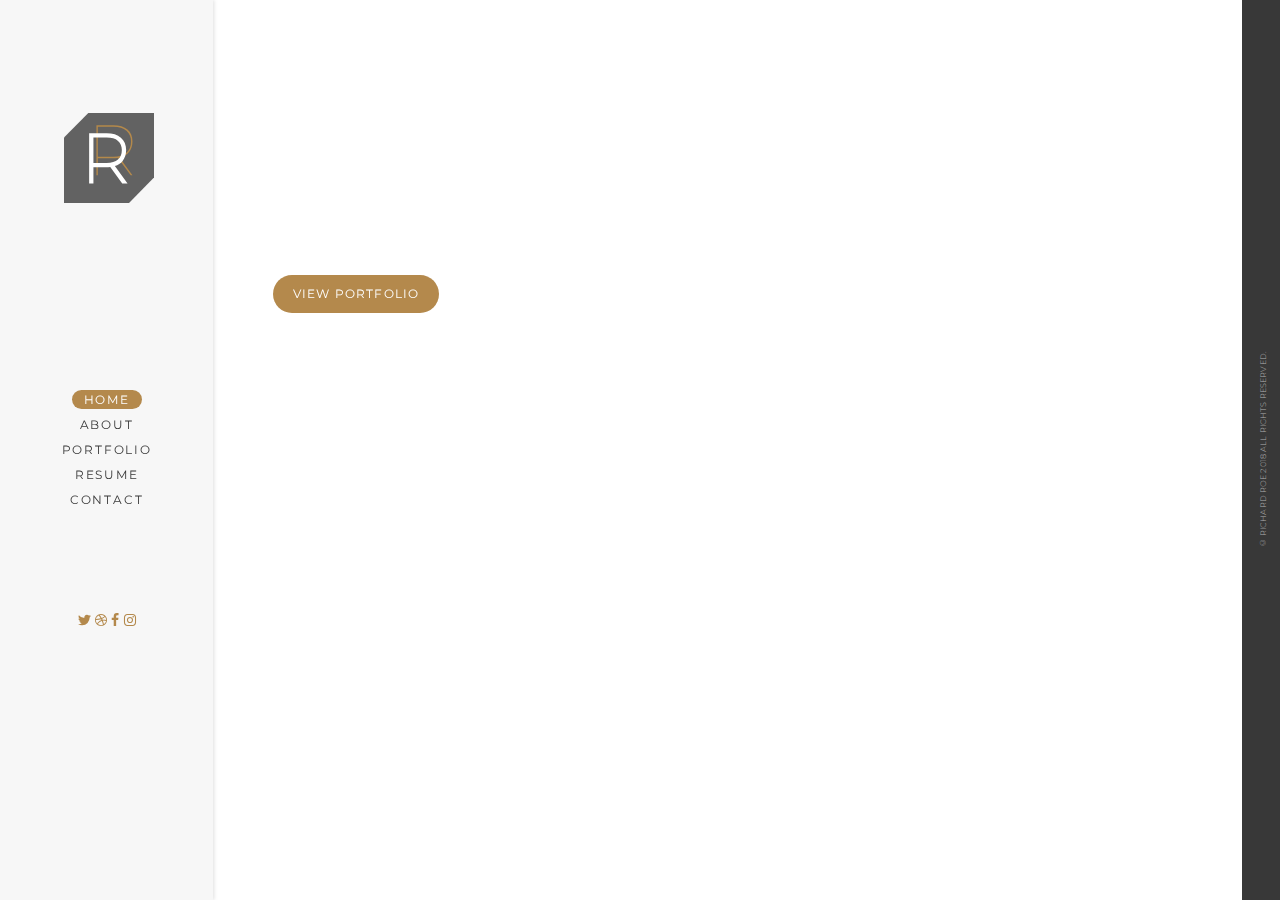
==== index.html @ 7584462d "Add files via upload" ====
<!DOCTYPE html>
<html lang="en">

<!-- Mirrored from gianfar.ltd.ua/navis/static-image/index.html by HTTrack Website Copier/3.x [XR&CO'2014], Mon, 22 Apr 2019 18:54:01 GMT -->
<head>
  <meta charset="UTF-8">
    <title>Reload</title>
    <meta name="description" content="">
    <meta name="author" content="">
    <!-- Mobile Specific Metas -->
    <meta name="viewport" content="width=device-width, initial-scale=1">
    <!-- CSS -->
    <link rel="stylesheet" type="text/css" href="assets/css/ionicons.min.css">
    <link rel="stylesheet" type="text/css" href="assets/css/font-awesome.min.css">
    <link rel="stylesheet" type="text/css" href="assets/css/bootstrap.min.css">
    <link rel="stylesheet" type="text/css" href="assets/css/owl.carousel.min.css">
    <link rel="stylesheet" type="text/css" href="assets/css/owl.theme.default.min.css">
    <link rel="stylesheet" type="text/css" href="assets/css/magnific-popup.css">
    <link rel="stylesheet" type="text/css" href="assets/css/style.css">
</head>

<body>
<!-- PRELOADER -->
<div id="preloader">
  <div class="loader">
    <img src="assets/images/logo.svg" alt="logo">
  </div>
</div>  
<div class="bg-title">
    <!-- Navigation -->
    <div class="col-lg-2 pd-left">
      <div class="mobile-nav">
        <i class="fa ion-navicon" aria-hidden="true"></i>
        <span>Menu</span>
      </div>
      <nav class="nav-menu">
        <div class="header-menu">
          <a class="menu-logo" href="#"><img src="assets/images/logo.svg" alt="logo"></a>
        </div>
        <ul class="menu-text clk">
          <li><a href="#home">Home</a></li>
          <li><a href="#about">About</a></li>
          <li><a href="#portfolio">Portfolio</a></li>
          <li><a href="#resume">Resume</a></li>
          <li><a href="#contact">Contact</a></li>
        </ul>
        <ul class="social-links">
          <li><a href="#"><i class="fa ion-social-twitter" aria-hidden="true"></i></a></li>
          <li><a href="#"><i class="fa fa-dribbble" aria-hidden="true"></i></a></li>
          <li><a href="#"><i class="fa fa-facebook" aria-hidden="true"></i></a></li>
          <li><a href="#"><i class="fa fa-instagram" aria-hidden="true"></i></a></li>
        </ul>
      </nav>
    </div><!-- /.col-lg-2 -->

<!-- COPYRIGHT -->
  <div class="copyright">
    <span>© Richard Roe 2018 All rights reserved.</span>
  </div>

    <!-- HOME-PAGE -->
  <div id="home" class="home-content">
    <div class="home-title-text">
     <h1>Richard Roe</h1>
     <h3>I'm Web Developer & desinger</h3>
     <p>Sed lectus est, sollicitudin at consectetur non, fringilla at dolor. In hac habitasse platea dictumst.<br> Proin et euismod ipsum. In volutpat tempus velit sed laoreet.</p>
     <a class="button" href="#portfolio">View portfolio</a>
    </div>
  </div><!-- /.home-content -->

 <!-- ABOUT-PAGE -->
  <div id="about" class="panel">
    <div class="about-content">
      <div class="container-fluid">
        <div class="row">
          <div class="col-md-10 offset-md-2">
            <span class="about title-page">About</span>
            <div class="about-me">
              <img class="mobile-profile-img img-fluid rounded-circle" src="../slider/assets/images/about/mobile-profile.jpg" alt="">
              <h4>Mauris quis vehicula urna, non sagittis purus. </h4>
              <p> Aenean ut aliquet tellus. Vivamus varius aliquam euismod. Duis pretium, erat ac efficitur lobortis, sem quam dictum augue, in blandit magna diam ut mi. Sed felis tellus, eleifend et augue vel, hendrerit tincidunt mauris. Phasellus tempus sit amet orci eget congue. Fusce sed nisi ipsum.</p>
            </div><!-- /.about-me -->
                      
            <div class="personal-info">
              <h4 class="title-section">Personal Information</h4>
              <ul>
                <li>
                  <p> <span> Name</span> - James Doe </p>
                </li>
                <li>
                  <p> <span> Brithday</span> - 12 Dec 1990 </p>
                </li>
                <li>
                  <p> <span> Nationality</span> - British </p>
                </li>
                <li>
                  <p> <span> Born </span> - London, UK </p>
                </li>
                <li>
                  <p> <span> Language</span> - English, Germany </p>
                </li>
              </ul>
            </div><!--  /.personal-info -->
            <!-- Skill-bar-section -->
            <div class='skill'>
              <h4 class="title-section">My Skills</h4>
              <p>Lorem ipsum dolor sit amet, consectetur adipisicing elit. Velit illum dolores fugit ut ratione quidem rem eveniet id, sapiente facilis maxime suscipit nostrum. Alias, voluptatum ipsa unde nemo magni atque!</p>
              <!-- progress bar -->
              <div id="skills">
                <div class="skillbar-title"><span>Photography</span></div>
                <div class="skillbar clearfix " data-percent="55%">
                  <div class="skillbar-bar"></div>
                  <div class="skill-bar-percent">55%</div>
                </div>

                <div class="skillbar-title"><span>Wordpress</span></div>
                <div class="skillbar clearfix " data-percent="85%">
                  <div class="skillbar-bar"></div>
                  <div class="skill-bar-percent">85%</div>
                </div>

                <div class="skillbar-title"><span>Illustrator</span></div>
                <div class="skillbar clearfix" data-percent="75%">
                  <div class="skillbar-bar"></div>
                  <div class="skill-bar-percent">75%</div>
                </div>

                <div class="skillbar-title"><span>CSS</span></div>
                <div class="skillbar clearfix" data-percent="95%">
                  <div class="skillbar-bar"></div>
                  <div class="skill-bar-percent">95%</div>
                </div>

                <div class="skillbar-title"><span>PHP</span></div>
                <div class="skillbar clearfix" data-percent="55%">
                  <div class="skillbar-bar"></div>
                  <div class="skill-bar-percent">55%</div>
                </div>

            </div>   <!-- /#skill -->
          </div> <!-- /.skill  -->  

          <!-- services-section -->
          <div class="services">
            <h4 class="title-section">My Services</h4>
            <p>Lorem ipsum dolor sit amet, consectetur adipisicing elit. Velit illum dolores fugit ut ratione quidem rem eveniet id, sapiente facilis maxime suscipit nostrum.</p>
              <!-- card-1 -->
            <div class="card-deck align-middle">
              <div class="card">
                <i class="fa ion-earth" aria-hidden="true"></i>
                <div class="card-body">
                  <h5 class="card-title">Web Development</h5>
                  <p class="card-text">Nunc porta dui a neque hendrerit imperdiet. Cras suscipit arcu risus, nec ultrices arcu fringilla at. Praesent facilisis, erat id placerat finibus, ex leo vehicula ipsum, sed dictum dui.</p>
                </div>
              </div><!-- /.card -->
              <!-- card-2 -->
              <div class="card">
                <i class="fa ion-images" aria-hidden="true"></i>
                <div class="card-body">
                  <h5 class="card-title">Graphic Design</h5>
                  <p class="card-text">Duis vehicula nunc efficitur nibh pellentesque, ut dapibus purus posuere. Cras a placerat arcu. Nunc pretium tincidunt nisi, eget bibendum eros dignissim quis.</p>
                </div>
              </div><!-- /.card -->
              <!-- card-3 -->
              <div class="card">
                <i class="fa ion-bag" aria-hidden="true"></i>
                <div class="card-body">
                  <h5 class="card-title">Branding</h5>
                  <p class="card-text">Quisque sodales augue ac eros commodo pellentesque. Sed dapibus condimentum elementum. Sed accumsan fermentum ex vel blandit.</p>
                </div>
              </div><!-- /.card -->
            </div><!-- /.card-deck  -->
          </div><!-- /.services -->  
          <!-- clients-section -->
          <div class="clients">
            <h4 class="title-section">Clients</h4>
            <p>Lorem ipsum dolor sit amet, consectetur adipisicing elit. Velit illum dolores fugit ut ratione quidem rem eveniet id,</p>
            <!-- carousel-section -->
            <div class="owl-carousel clients-slide">
              <div><img src="../slider/assets/images/clients/company.png" alt=""></div>
              <div><img src="../slider/assets/images/clients/company-2.png" alt=""></div>
              <div><img src="../slider/assets/images/clients/company-3.png" alt=""></div>
              <div><img src="../slider/assets/images/clients/company-4.png" alt=""></div>
            </div>
          </div><!-- /.clients -->
          </div><!-- /.col-md-10 -->
        </div><!-- /.row  -->
      </div><!-- /.container-fluid -->
    </div><!-- /.about-content -->
  </div><!-- /#about -->
<!-- PROFILE-IMAGE -->
  <div class="panel-2">
    <div class="profile-img"></div>
  </div>
<!--  </div>    -->

<!-- PORTFOLIO-PAGE -->
  <div id="portfolio" class="panel">
    <div class="portfolio-content">    
      <div class="container-fluid">
        <span class="portfolio title-page">Portfolio</span>
        <p>Quisque volutpat eleifend ex, id tincidunt sapien molestie ac. Duis sed enim eget augue semper efficitur. Suspendisse vulputate pellentesque semper.</p>
        <!-- menu-portfolio -->
        <ul id="filter">
          <li>
            <a class="active-filter" href="#" data-group="all">All</a>
          </li>
          <li>
            <a href="#" data-group="ui">UI / UX Design</a>
          </li>
          <li>
            <a href="#" data-group="photography">Photography</a>
          </li>
          <li>
            <a href="#" data-group="graphic-design">Graphic Design</a>
          </li>
          <li>
            <a href="#" data-group="web-design">Web Design</a>
          </li>
        </ul><!-- /.filter -->
          <!-- Grid portfolio -->
          <div id="grid" class="row no-gutters">
              <div class="item col-lg-4"  data-groups='["ui"]'>
                <a href="assets/images/portfolio/big-img/project-big-1.jpg" class="with-caption image-link" title="Project Title">
                  <figure class="effect-sadie">
                    <img class="responsive-img" src="assets/images/portfolio/project-1.jpg" alt="">
                    <figcaption>
                      <i class="fa ion-ios-plus-outline" aria-hidden="true"></i> 
                      <p>Praesent convallis, turpis et ultrices tincidunt, orci nisi mollis dolor,<br>non congue erat elit ut purus.</p>
                    </figcaption> 
                  </figure>
                </a>
              </div>

              <div class="item col-lg-4" data-groups='["photography"]'>
                <a href="assets/images/portfolio/big-img/project-big-2.jpg" class="with-caption image-link" title="Project Title">
                  <figure class="effect-sadie">
                    <img class="responsive-img" src="assets/images/portfolio/project-2.jpg" alt="">
                    <figcaption>
                      <i class="fa ion-ios-plus-outline" aria-hidden="true"></i>
                      <p>Praesent convallis, turpis et ultrices tincidunt, orci nisi mollis dolor,<br> non congue erat elit ut purus.</p>
                    </figcaption> 
                  </figure>
                </a>
              </div>

              <div class="item col-lg-4"  data-groups='["photography"]'>
                <a href="assets/images/portfolio/big-img/project-big-3.jpg" class="with-caption image-link" title="Project Title">
                  <figure class="effect-sadie">
                   <img class="responsive-img" src="assets/images/portfolio/project-3.jpg" alt="">
                    <figcaption>
                      <i class="fa ion-ios-plus-outline" aria-hidden="true"></i>
                      <p>Praesent convallis, turpis et ultrices tincidunt, orci nisi mollis dolor,<br>non congue erat elit ut purus.</p>
                    </figcaption> 
                  </figure>
                </a>
              </div>

              <div class="item col-lg-4"   data-groups='["graphic-design"]'>
                <a href="assets/images/portfolio/big-img/project-big-4.jpg" class="with-caption image-link" title="Project Title">
                  <figure class="effect-sadie">
                    <img class="responsive-img" src="assets/images/portfolio/project-4.jpg" alt="">
                    <figcaption>
                      <i class="fa ion-ios-plus-outline" aria-hidden="true"></i>
                      <p>Praesent convallis, turpis et ultrices tincidunt, orci nisi mollis dolor,<br>non congue erat elit ut purus.</p>
                    </figcaption> 
                  </figure>
                </a>
              </div>

              <div class="item col-lg-4"   data-groups='["graphic-design"]'>
                <a href="assets/images/portfolio/big-img/project-big-5.jpg" class="with-caption image-link" title="Project Title">
                  <figure class="effect-sadie">
                    <img class="responsive-img" src="assets/images/portfolio/project-5.jpg" alt="">
                    <figcaption>
                      <i class="fa ion-ios-plus-outline" aria-hidden="true"></i>
                      <p>Praesent convallis, turpis et ultrices tincidunt, orci nisi mollis dolor,<br>non congue erat elit ut purus.</p>
                    </figcaption> 
                  </figure>
                </a>
              </div>

              <div class="item col-lg-4"   data-groups='["web-design"]'>
                <a href="assets/images/portfolio/big-img/project-big-6.jpg" class="with-caption image-link" title="Project Title">
                  <figure class="effect-sadie">
                    <img class="responsive-img" src="assets/images/portfolio/project-6.jpg" alt="">
                    <figcaption>
                      <i class="fa ion-ios-plus-outline" aria-hidden="true"></i>
                      <p>Praesent convallis, turpis et ultrices tincidunt,orci nisi mollis dolor,<br>non congue erat elit ut purus.</p>
                    </figcaption> 
                  </figure>
                </a>
              </div>
        </div><!-- /#grid -->
      </div> <!-- / .container-fluid --> 
    </div><!-- /.portfolio-content -->
  </div><!-- /#portfolio -->

        <!-- RESUME-PAGE -->
  <div id="resume" class="panel">
    <div class="resume-content">
      <div class="container-fluid">
        <div class="row">
          <div class="col-lg-12">
            <span class="resume title-page">Resume</span>
          </div>
        </div>  
                      
        <div class="education">
          <div class="row">
            <div class="col-lg-4 col-md-2">
              <h4>Education</h4>
            </div>
            <div class="col-lg-8 col-md-10">

              <div class="resume-inner">
                 <div class="resume-row">
                  <span class="resume-date">2003-2007</span>
                  <h4 class="resume-study">College of Computing Technology</h4>
                  <p class="resume-text">Nunc euismod odio nec turpis aliquet dapibus. Nulla maximus diam leo, a feugiat neque laoreet ut. Aenean bibendum tellus id eros hendrerit, a rhoncus augue eleifend. </p>
                </div>
                <div class="resume-row">
                  <span class="resume-date">2007-2008</span>
                  <h4 class="resume-study">Computer Training School</h4>
                  <p class="resume-text">Curabitur tempus ultricies nulla id consequat. Proin risus eros, pellentesque ut condimentum at, egestas ut augue. Lorem ipsum dolor sit amet, consectetur adipiscing elit.</p>
                </div>
                <div class="resume-row">
                  <span class="resume-date">2008-2013</span>
                  <h4 class="resume-study">Institute of Technology</h4>
                  <p class="resume-text">Praesent ac massa orci. Vestibulum semper, arcu quis pharetra feugiat, urna mauris rutrum metus, at posuere mi sem ut mauris. In sit amet nulla at urna vehicula.</p>
                </div>

              </div><!-- /.resume-inner -->
            </div><!-- /.col-lg-8 .col-md-10 -->
          </div><!-- /.row -->
      </div><!-- /.education -->

 <!-- experience -->
      <div class="education">
        <div class="row">
          <div class="col-lg-4 col-md-2">
            <h4>Experience</h4>
          </div>
          <div class="col-lg-8 col-md-10">

            <div class="resume-inner">
              <div class="resume-row">
                <span class="resume-date">2013-2014</span>
                <h4 class="resume-study">Junior Web Designer</h4>
                <p class="resume-text">Nunc euismod odio nec turpis aliquet dapibus. Nulla maximus diam leo, a feugiat neque laoreet ut. Aenean bibendum tellus id eros hendrerit, a rhoncus augue eleifend. </p>
              </div>
              <div class="resume-row">
                <span class="resume-date">2014-2015</span>
                <h4 class="resume-study">User Experience (UX) Designer</h4>
                <p class="resume-text">Curabitur tempus ultricies nulla id consequat. Proin risus eros, pellentesque ut condimentum at, egestas ut augue. Lorem ipsum dolor sit amet, consectetur adipiscing elit.</p>
              </div>
              <div class="resume-row">
                <span class="resume-date">2015-2017</span>
                <h4 class="resume-study">Web Developer</h4>
                <p class="resume-text">Praesent ac massa orci. Vestibulum semper, arcu quis pharetra feugiat, urna mauris rutrum metus, at posuere mi sem ut mauris. In sit amet nulla at urna vehicula.</p>
              </div>
            </div><!-- /.resume-inner -->

          </div><!-- /.col-lg-8 col-md-10 -->
        </div><!-- /.row -->
      </div><!-- /.education (experience)-->
      </div><!-- /.container-fluid -->
    </div><!-- /.resume-content -->
  </div><!-- /#resume  --> 


        <!-- CONTACT-PAGE -->
  <div id="contact" class="panel">
    <div class="contact-content">
      <div class="container-fluid">
        <div class="row">
          <div class="col-md-10 offset-md-2">
            <span class="contact title-page">Contact</span>
              <div class="contact-text">
                <p>It is a paradisematic country, in which roasted parts of sentences fly into your mouth.Even the all-powerful Pointing has no control about the blind texts it is an almost unorthographic life.</p>
              </div><!-- /.contact-text -->
                      
              <div class="personal-info">
                <h4 class="title-section">Get In Touch</h4>
                 <ul>
                    <li>
                      <p> <span> Address</span> - Street, City, Country</p>
                    </li>
                    <li>
                      <p> <span> Phone</span> - (123) 456 789</p>
                    </li>
                    <li>
                      <p> <span> E-mail</span> - your-email@mail.com </p>
                    </li>
                </ul>
              </div><!-- /.personal-info -->

              <div class="row"><!-- block form -->
                  <div class="col-md-12 col-lg-12">
                    <div class="well">
                      <form id="contactForm" data-toggle="validator" class="shake">

                      <div class="form-group"><!-- ENTER MANE -->
                        <input type="text" class="form-control" id="name" placeholder="Enter name" required data-error="Please enter your name">
                        <div class="help-block with-errors"></div>
                      </div>

                      <div class="form-group"><!-- ENTER EMAIL -->
                        <input type="email" class="form-control" id="email" placeholder="Enter email" required data-error="Please enter your email address">
                        <div class="help-block with-errors"></div>
                      </div>

                      <div class="form-group"><!-- ENTER MESSAGE -->
                        <textarea id="message" class="form-control" rows="5" placeholder="Enter your message" required data-error="Please enter your message"></textarea>
                        <div class="help-block with-errors"></div>
                      </div>

                        <!-- button form submit -->
                        <div class="submit">
                         <div class="content-button">
                           <button id="form-submit" class="button">SUBMIT</button>
                         </div>
                         <div id="msgSubmit" class="h5 h5 text-danger hidden"></div>
                       </div>
                     </form>
                      <!-- GOOGLE-MAP-2 (For Mobile Devices)-->
                     <div class="mobile-panel-cart">
                      <div id="map_canvas2" class="karta"></div>
                    </div>

                    <div class="copyright-contact">
                        <span>© Richard Roe 2018 All rights reserved.</span>
                     </div>
                   </div>
                 </div>
              </div><!--  /.row form --> 
                
          </div><!-- /.col-md-10 -->
        </div><!-- /.row  -->
      </div><!-- /.container-fluid -->
    </div><!-- /.contact-content -->
  </div><!-- /#contact -->

<!-- GOOGLE_MAP-1 -->
  <div class="panel-cart">
    <div id="map_canvas" class="karta"></div>
  </div> 
  
</div> <!-- /.bg-title  -->  

  <script src="assets/js/googlemap.js"></script>
  <script src="https://maps.googleapis.com/maps/api/js?key=AIzaSyCDa77CMiGw5QRvFTl8oeV1qBet4XQe6fs&amp;callback=initMap"></script>
  <script src="assets/js/jquery-3.2.1.min.js"></script>
  <script src='assets/js/jquery.shuffle.min.js'></script>
  <script src="assets/js/imagesloaded.pkgd.min.js"></script>
  <script src='assets/js/bootstrap.bundle.min.js'></script>
  <script src='assets/js/owl.carousel.min.js'></script>
  <script src="assets/js/jquery.magnific-popup.min.js"></script>
  <script src="assets/js/validator.min.js"></script>
  <script src="assets/js/form-scripts.js"></script>
  <script src="assets/js/main.js"></script>
    
</body>

<!-- Mirrored from gianfar.ltd.ua/navis/static-image/index.html by HTTrack Website Copier/3.x [XR&CO'2014], Mon, 22 Apr 2019 18:54:47 GMT -->
</html>
---- assets/css/style.css ----
@import url('https://fonts.googleapis.com/css?family=Montserrat:300,400,500,600,700');
@import url('https://fonts.googleapis.com/css?family=Raleway');
/*NAVIS Template*/
/* == CONTENT == */
/*--- 01. GENERAL SETTINGS ---*/
/*--- 02. PRELOADER ---*/
/*--- 03. NAVIGATION -----*/
/*--- 04. COPYRIGHT ---*/
/*--- 05. HOME HEADER ---*/
/*--- 06. ABOUT SECTION ---*/
/*--- 07. PORTFOLIO SECTION ---*/
/*--- 09. RESUME SECTION ---*/
/*--- 10. CONTACT SECTION ---*/
/*--- 11. MEDIA QUERIES FOR RESPONSIVE DESIGN ---*/
/*--------------------------------*/
/*--- 01. GENERAL SETTINGS ---*/
::-webkit-scrollbar {
  width: 6px;
  background-color: #fff;
}
::-webkit-scrollbar-thumb {
  background-color: #a6a6a6;
}
:focus {
  outline: -webkit-focus-ring-color none !important;
}
input:-webkit-autofill,
textarea:-webkit-autofill,
select:-webkit-autofill {
  background-color: #fff!important;
}
html,
body {
  height: 100%;
}
h1 {
  font-size: 36px;
  margin-bottom: 0;
}
h2 {
  font-size: 24px;
  margin-bottom: 0;
}
h3 {
  font-size: 18px;
  margin-bottom: 0;
}
h4 {
  font-size: 14px;
  margin-bottom: 0;
  color: #333;
}
h5 {
  font-size: 12px;
  margin-bottom: 0;
}
h6 {
  font-size: 10px;
  margin-bottom: 0;
}
p {
  margin-top: 0;
  margin-bottom: 0;
  color: #555555;
}
figure {
  margin: 0;
}
body {
  font-family: 'Raleway', sans-serif;
  font-weight: 400;
  font-size: 14px;
  letter-spacing: 0.01em;
  width: 100%;
  overflow: hidden;
}
.responsive-img {
  width: 100%;
  height: auto;
}
.title-section {
  font-size: 12px;
  letter-spacing: 0.09em;
  display: inline-block;
  font-family: 'Montserrat', sans-serif;
  font-weight: 400;
  padding: 5px 10px;
  color: #fff;
  padding-bottom: 4px;
  text-transform: uppercase;
  background-color: #b28647;
  border-radius: 100px;
}
#header {
  position: absolute;
  z-index: 2000;
  width: 235px;
  top: 50px;
}
#header h1 {
  font-size: 30px;
  font-weight: 400;
  text-transform: uppercase;
  color: rgba(255, 255, 255, 0.9);
  text-shadow: 0px 1px 1px rgba(0, 0, 0, 0.3);
  padding: 20px;
  background: #000;
}
#navigation {
  margin-top: 20px;
  width: 235px;
  display: block;
  list-style: none;
  z-index: 3;
}
#navigation a {
  color: #444;
  display: block;
  background: #fff;
  background: rgba(255, 255, 255, 0.9);
  line-height: 50px;
  padding: 0px 20px;
  text-transform: uppercase;
  margin-bottom: 6px;
  box-shadow: 1px 1px 2px rgba(0, 0, 0, 0.2);
  font-size: 14px;
}
#navigation a:hover {
  background: #ddd;
}
.content {
  right: 30px;
  left: 288px;
  top: 0px;
  margin-top: 96px;
  position: absolute;
  padding-bottom: 96px;
}
.panel {
  top: 0;
  overflow: auto;
  width: 97%;
  min-height: 100%;
  position: absolute;
  background-color: #000;
  margin-left: -102%;
  z-index: 2;
  -webkit-transition: all 0.6s ease-in-out;
  transition: all 0.6s ease-in-out;
}
.panel:target {
  margin-left: 0%;
  background-color: #fff;
}
#home:target ~ #header #navigation #link-home,
#portfolio:target ~ #header #navigation #link-portfolio,
#about:target ~ #header #navigation #link-about,
#contact:target ~ #header #navigation #link-contact {
  background: #000;
  color: #fff;
}
#works {
  padding: 15px 0px;
}
#works li {
  display: inline;
}
#works li a {
  padding-right: 10px;
}
#works img {
  box-shadow: 1px 1px 2px rgba(0, 0, 0, 0.3);
  padding: 12px;
  background: rgba(255, 255, 255, 0.9);
}
#form p {
  background: #fff;
  color: #000;
}
#form input,
#form textarea {
  background: #000;
  color: #fff;
  border: none;
}
#form textarea {
  width: 493px;
  height: 100px;
}
#form label {
  padding-right: 10px;
  float: left;
}
.footnote a {
  color: #ddd;
}
.button {
  border: none;
  font-family: 'Montserrat', sans-serif;
  font-weight: 400;
  color: #fff;
  text-transform: uppercase;
  background-color: #b28647;
  display: inline-block;
  padding: 10px 20px;
  border-radius: 50px;
  font-size: 12px;
  letter-spacing: 0.1em;
  margin-top: 48px;
  transition: all ease-in-out 0.2s;
  -webkit-transition: all ease-in-out 0.2s;
}
.button:hover {
  background-color: #9e8550;
  color: #fff;
  text-decoration: none;
}
.pd-left {
  padding-left: 0;
}
ul {
  list-style: none;
  margin: 0;
  padding: 0;
}
/*--- 02. PRELOADER ---*/
#preloader {
  top: 0;
  z-index: 100;
  width: 100%;
  height: 100%;
  position: fixed;
  background-color: #f7f7f7;
}
.loader {
  width: 80px;
  height: 80px;
  position: absolute;
  left: 0;
  right: 0;
  top: 0;
  bottom: 0;
  margin: auto;
  -webkit-animation: sk-rotateplane 1.8s infinite ease-in-out;
  animation: sk-rotateplane 1.8s infinite ease-in-out;
  -webkit-transition-duration: 2s;
  transition-duration: 2s;
}
.loader img {
  width: 80px;
  height: 80px;
}
@-webkit-keyframes sk-rotateplane {
  0% {
    -webkit-transform: rotateY(0deg);
    transform: rotateY(0deg);
  }
  60% {
    -webkit-transform: rotateY(-360deg);
    transform: rotateY(-360deg);
  }
  100% {
    -webkit-transform: rotateY(-360deg);
    transform: rotateY(-360deg);
  }
}
@keyframes sk-rotateplane {
  0% {
    -webkit-transform: rotateY(0deg);
    transform: rotateY(0deg);
  }
  60% {
    -webkit-transform: rotateY(-360deg);
    transform: rotateY(-360deg);
  }
  100% {
    -webkit-transform: rotateY(-360deg);
    transform: rotateY(-360deg);
  }
}
/*--- 03. NAVIGATION -----*/
.mobile-nav {
  position: fixed;
  z-index: 9;
}
.mobile-nav i {
  color: #b28647;
  font-size: 48px;
  margin-top: 15px;
  margin-left: 30px;
  cursor: pointer;
  display: block;
}
.mobile-nav span {
  top: -12px;
  margin-left: 30px;
  text-transform: uppercase;
  font-size: 10px;
  color: #b28647;
  position: relative;
}
.bg-nav {
  width: 100%;
  height: 100%;
  background-color: rgba(0, 0, 0, 0.5);
}
.nav-menu {
  background-color: #f7f7f7;
  overflow: hidden;
  -webkit-box-align: center;
  -ms-flex-align: center;
  align-items: center;
  display: -webkit-box;
  display: -ms-flexbox;
  display: flex;
  -webkit-box-orient: vertical;
  -webkit-box-direction: normal;
  -ms-flex-direction: column;
  flex-direction: column;
  width: 16.666667%;
  position: fixed;
  height: 100%;
  z-index: 9;
  box-shadow: 1px 0px 4px 0px rgba(0, 0, 0, 0.13);
  -webkit-transition: all 0.4s ease-in-out;
  transition: all 0.4s ease-in-out;
}
.header-menu {
  width: 100%;
  height: 35.2%;
  text-align: center;
}
.menu-logo > img {
  width: 90px;
  height: 90px;
  display: inline-block;
  vertical-align: middle;
}
.header-menu:before {
  height: 100%;
  display: inline-block;
  vertical-align: middle;
  content: '';
}
.menu-text {
  text-align: center;
  display: -webkit-box;
  display: -ms-flexbox;
  display: flex;
  -webkit-box-orient: vertical;
  -webkit-box-direction: normal;
  -ms-flex-direction: column;
  flex-direction: column;
  margin-top: 72px;
  font-family: 'Montserrat', sans-serif;
  font-weight: 400;
  text-transform: uppercase;
}
.menu-text li {
  margin-bottom: 4px;
}
.menu-text li a {
  position: relative;
  letter-spacing: 0.15em;
  color: #333;
  font-size: 12px;
  text-decoration: none;
  padding: 2px 12px;
  -webkit-transition-duration: .3s;
          transition-duration: .3s;
}
.menu-text li a:hover {
  background: #b28647;
  border-radius: 100px;
  color: #fff;
}
.social-links li {
  margin-top: 96px;
  display: -webkit-inline-box;
  display: -ms-inline-flexbox;
  display: inline-flex;
}
.social-links li a {
  color: #b28647;
  font-size: 14px;
}
/*--- 04. COPYRIGHT ---*/
.copyright {
  z-index: 10;
  position: fixed;
  top: 0;
  right: 0;
  width: 3%;
  height: 100%;
  background-color: #333333;
  text-align: center;
}
.copyright span {
  -webkit-transform: rotate(180deg);
  transform: rotate(180deg);
  -webkit-writing-mode: tb-rl;
  -ms-writing-mode: tb-rl;
  writing-mode: tb-rl;
  color: #adadad;
  font-weight: 300;
  font-family: 'Montserrat', sans-serif;
  font-size: 8px;
  text-transform: uppercase;
  display: inline-block;
  vertical-align: middle;
}
.copyright:before {
  height: 100%;
  display: inline-block;
  vertical-align: middle;
  content: '';
}
.copyright-contact {
  display: none;
}
/*--- 04. HOME HEADER ---*/
.bg-title {
  position: fixed;
  width: 100%;
  height: 100%;
  background: url(../../../slider/assets/images/home-img/1.jpg) center;
  background-size: cover;
}
#home {
  z-index: 0;
  color: #fff;
}
.home-content {
  right: 30px;
  left: 21.3%;
  top: 0px;
  margin-top: 96px;
  position: absolute;
  padding-bottom: 96px;
}
.home-title-text {
  width: 70%;
}
.home-title-text h1 {
  letter-spacing: -1px;
  font-family: 'Montserrat', sans-serif;
  text-transform: uppercase;
  font-weight: 500;
}
.home-title-text h3 {
  font-family: 'Montserrat', sans-serif;
  font-weight: 200;
}
.home-title-text p {
  color: #fff;
  margin-top: 24px;
}
.title-page {
  width: auto;
  font-family: 'Montserrat', sans-serif;
  text-transform: uppercase;
  font-weight: 700;
  font-size: 18px;
  border-bottom: 4px solid #b28647;
  padding-bottom: 12px;
  color: #b28647;
}
/*--- 06. ABOUT SECTION ---*/
#about.panel {
  width: 75%;
  height: auto;
}
.about-content {
  right: 15px;
  left: 13.2%;
  top: 0px;
  margin-top: 96px;
  position: absolute;
  padding-bottom: 96px;
}
img.mobile-profile-img {
  display: none;
}
.about.title-page:before {
  content: "About";
  top: -52px;
  position: absolute;
  color: rgba(0, 0, 0, 0.04);
  font-size: 72px;
  z-index: -1;
  font-weight: 300;
  letter-spacing: -4px;
  text-transform: capitalize;
}
.about-me h4 {
  margin-top: 96px;
  font-weight: 600;
}
.about-me p {
  margin-top: 24px;
}
.personal-info {
  margin-top: 48px;
}
.personal-info ul {
  margin-top: 24px;
}
.personal-info ul li > p > span {
  font-weight: 600;
  text-transform: uppercase;
  font-size: 12px;
  color: #333;
}
.skill {
  margin-top: 48px;
}
.skill p {
  margin-top: 24px;
}
#skills {
  margin-top: 48px;
}
.progressText {
  font-weight: 600;
  text-transform: uppercase;
  font-size: 12px;
}
.progress {
  margin-top: 4px;
  border-radius: 0;
  overflow: visible;
  height: 4px;
  box-shadow: none;
  background-color: #707070;
}
.clients-slide .owl-item img {
  width: 140px;
}
.clients {
  margin-top: 48px;
}
.clients p {
  margin-top: 24px;
  margin-bottom: 48px;
}
.panel-2 {
  top: 0;
  width: 23%;
  height: 100%;
  -webkit-transition: all 0.5s ease-in-out;
  transition: all 0.5s ease-in-out;
  opacity: 0;
  left: 40%;
  position: absolute;
}
.profile-img {
  background: url(../../../slider/assets/images/about/profile.jpg) center;
  background-repeat: no-repeat;
  background-size: cover;
  width: 100%;
  height: 100%;
}
.profile-img-left {
  -webkit-transition-delay: 0.38s;
          transition-delay: 0.38s;
  opacity: 1;
  left: 74%;
}
/*--- Skillbar ---*/
.skillbar {
  position: relative;
  display: block;
  margin-bottom: 15px;
  width: 100%;
  background: #eee;
  height: 6px;
  -webkit-transition: 0.4s linear;
  transition: 0.4s linear;
  -webkit-transition-property: width, background-color;
  transition-property: width, background-color;
}
.skillbar-title {
  font-weight: bold;
  font-size: 13px;
  color: #333;
  -webkit-border-top-left-radius: 3px;
  -webkit-border-bottom-left-radius: 4px;
  -moz-border-radius-topleft: 3px;
  -moz-border-radius-bottomleft: 3px;
  border-top-left-radius: 3px;
  border-bottom-left-radius: 3px;
}
.skillbar-title span {
  display: block;
  height: 24px;
}
.skillbar-bar {
  height: 6px;
  width: 0px;
  background: #b28647;
  float: left;
}
.containers {
  min-height: 100%;
  height: 100vh;
}
.skill-bar-percent {
  position: absolute;
  right: 10px;
  top: 0;
  font-size: 11px;
  height: 35px;
  line-height: 35px;
  color: #a6a6a6;
}
.services {
  margin-top: 48px;
}
.services h5 {
  font-family: 'Montserrat', sans-serif;
  text-transform: uppercase;
  font-weight: 600;
  color: #333;
}
.services p {
  margin-top: 24px;
  margin-bottom: 48px;
}
.card {
  border-radius: 0;
  border: 1px solid #b28647;
}
.card-img-top {
  width: 100%;
  border-top-left-radius: 0;
  border-top-right-radius: 0;
}
.card > i {
  text-align: center;
  color: #b28647;
  padding-top: 12px;
  padding-bottom: 12px;
  font-size: 96px;
  border-bottom: 1px solid #b28647;
}
/*--- 07. PORTFOLIO SECTION ---*/
#portfolio p {
  margin-top: 96px;
}
.portfolio-content {
  right: 15px;
  left: 21%;
  top: 0px;
  margin-top: 96px;
  position: absolute;
  padding-bottom: 96px;
}
.portfolio.title-page:before {
  content: "Portfolio";
  top: -52px;
  position: absolute;
  color: rgba(0, 0, 0, 0.04);
  font-size: 72px;
  z-index: -1;
  font-weight: 300;
  letter-spacing: -4px;
  text-transform: capitalize;
}
/* filters-navigation */
#filter {
  margin-top: 36px;
  margin-bottom: 24px;
  list-style-type: none;
  padding: 0;
}
#filter li,
#filter a {
  display: inline-block;
}
#filter a {
  font-family: 'Montserrat', sans-serif;
  letter-spacing: 0.015em;
  color: #555;
  font-size: 12px;
  font-weight: 500;
  text-transform: uppercase;
  text-decoration: none;
  padding: 2px 12px;
  display: block;
  -webkit-transition-duration: .3s;
          transition-duration: .3s;
}
#filter a:hover {
  background-color: #b28647;
  border-radius: 100px;
  color: #fff;
}
.active-filter {
  background-color: #b28647;
  border-radius: 100px;
  color: #fff!important;
}
/* grid-portfolio */
#grid {
  position: relative;
}
.item {
  width: 32%;
  height: auto;
  overflow: hidden;
  margin-right: 5px;
  margin-bottom: 5px;
}
/* hover img */
figure.effect-sadie figcaption::before {
  position: absolute;
  top: 0;
  left: 0;
  width: 100%;
  height: 100%;
  background: -webkit-linear-gradient(top, rgba(72, 76, 97, 0) 0%, #b28647 75%);
  background: linear-gradient(to bottom, rgba(72, 76, 97, 0) 0%, #b28647 75%);
  content: '';
  opacity: 0;
  -webkit-transform: translate3d(0, 50%, 0);
  transform: translate3d(0, 50%, 0);
}
figure.effect-sadie h2 {
  position: absolute;
  top: 50%;
  left: 0;
  width: 100%;
  color: #484c61;
  -webkit-transition: -webkit-transform 0.35s, color 0.35s;
  -webkit-transition: color 0.35s, -webkit-transform 0.35s;
  transition: color 0.35s, -webkit-transform 0.35s;
  transition: transform 0.35s, color 0.35s;
  transition: transform 0.35s, color 0.35s, -webkit-transform 0.35s;
  -webkit-transform: translate3d(0, -50%, 0);
  transform: translate3d(0, -50%, 0);
}
figure.effect-sadie figcaption::before,
figure.effect-sadie p,
figure.effect-sadie i {
  -webkit-transition: opacity 0.35s, -webkit-transform 0.35s;
  transition: opacity 0.35s, -webkit-transform 0.35s;
  transition: opacity 0.35s, transform 0.35s;
  transition: opacity 0.35s, transform 0.35s, -webkit-transform 0.35s;
}
figure.effect-sadie p {
  color: #fff;
  position: absolute;
  bottom: 0;
  left: 0;
  padding: 10px;
  width: 100%;
  opacity: 0;
  -webkit-transform: translate3d(0, 10px, 0);
  transform: translate3d(0, 10px, 0);
}
figure.effect-sadie i {
  opacity: 0;
  font-size: 36px;
  top: 42%;
  bottom: 0;
  right: 0;
  left: 0;
  position: absolute;
  color: #fff;
  text-align: center;
  -webkit-transform: translate3d(0, 10px, 0);
  transform: translate3d(0, 10px, 0);
}
figure.effect-sadie:hover h2 {
  color: #fff;
  -webkit-transform: translate3d(0, -50%, 0) translate3d(0, -40px, 0);
  transform: translate3d(0, -50%, 0) translate3d(0, -40px, 0);
}
figure.effect-sadie:hover figcaption::before,
figure.effect-sadie:hover p,
figure.effect-sadie:hover i {
  opacity: 1;
  -webkit-transform: translate3d(0, 0, 0);
  transform: translate3d(0, 0, 0);
}
/*--- 09. RESUME SECTION ---*/
.resume-content {
  right: 15px;
  left: 21%;
  top: 0px;
  margin-top: 96px;
  position: absolute;
  padding-bottom: 96px;
}
.education {
  margin-top: 96px;
}
.education h4 {
  font-family: 'Montserrat', sans-serif;
  font-weight: 600;
  text-transform: uppercase;
  padding-bottom: 4px;
  font-size: 14px;
}
.resume.title-page:before {
  content: "Resume";
  top: -52px;
  position: absolute;
  color: rgba(0, 0, 0, 0.04);
  font-size: 72px;
  z-index: -1;
  font-weight: 300;
  letter-spacing: -4px;
  text-transform: capitalize;
}
.resume-inner {
  border-left: 1px solid #b28647;
  padding-left: 30px;
}
.resume-row {
  position: relative;
}
.resume-row p {
  margin-top: 12px;
  margin-bottom: 24px;
}
.resume-row:after {
  position: absolute;
  content: '';
  left: 0;
  width: 13px;
  height: 13px;
  background: #b28647;
  left: -37px;
  top: 0;
  border-radius: 50%;
}
.resume-date {
  position: relative;
  top: -5px;
  margin-bottom: 7px;
  color: #ffffff;
  font-weight: 400;
  font-size: 14px;
  display: inline-block;
  background: #b28647;
  padding: 1px 15px;
  border-radius: 100px;
}
/*--- 10. CONTACT SECTION ---*/
#contact.panel {
  width: 70%;
  height: 100%;
}
.contact-content {
  right: 15px;
  left: 15.6%;
  top: 0px;
  margin-top: 96px;
  position: absolute;
  padding-bottom: 96px;
}
.contact.title-page:before {
  content: "Contact";
  top: -52px;
  position: absolute;
  color: rgba(0, 0, 0, 0.04);
  font-size: 72px;
  z-index: -1;
  font-weight: 300;
  letter-spacing: -4px;
  text-transform: capitalize;
}
.contact-text {
  margin-top: 96px;
}
.panel-cart {
  width: 27%;
  height: 100%;
  -webkit-transition: all 0.5s ease-in-out;
  transition: all 0.5s ease-in-out;
  opacity: 0;
  left: 40%;
  position: absolute;
  background-color: red;
  display: block;
}
.cart-open {
  top: 0;
  -webkit-transition-delay: 0.38s;
  transition-delay: 0.38s;
  opacity: 1;
  left: 70%;
}
.well {
  margin-top: 72px;
  min-height: 20px;
  background-color: #fff;
  border: 0;
  border-radius: 0;
  box-shadow: none;
}
.form-control {
  display: block;
  width: 100%;
  height: 40px;
  padding: 6px 12px;
  font-size: 14px;
  color: #666 !important;
  background-color: #fff;
  background-image: none;
  border: none;
  border-bottom: 2px solid #333;
  border-radius: 0;
  box-shadow: none;
  -webkit-transition: border-color ease-in-out 0.15s, -webkit-box-shadow ease-in-out 0.15s;
  -webkit-transition: border-color ease-in-out 0.15s, box-shadow ease-in-out 0.15s;
  transition: border-color ease-in-out 0.15s, box-shadow ease-in-out 0.15s;
}
.form-control:focus {
  border-color: #b28647;
  box-shadow: none;
}
textarea.form-control {
  height: auto;
}
.text-success {
  color: #b28647!important;
  margin-top: 12px;
  font-size: 20px;
}
/* Googlemap */
#map_canvas {
  width: 100%;
  height: 100%;
  background-color: grey;
}
#map_canvas2 {
  display: none;
}
/*--- 11. MEDIA QUERIES FOR RESPONSIVE DESIGN ---*/
@media (max-width: 960px) {
  /* Resume-page */
  .resume-inner {
    margin-left: 15px;
  }
}
@media (max-width: 767px) {
  /* Navigation */
  .nav-menu {
    width: 200px;
    left: -201px;
  }
  .mobile-menu-open {
    left: 0;
  }
  /* About-Page */
  .about-me {
    margin-top: 96px;
  }
  .about-me h4 {
    margin-top: 48px;
  }
  img.mobile-profile-img {
    margin-top: 48px;
    display: block;
    width: 250px;
    margin: 0 auto;
    border: 3px solid #b28647;
    padding: 4px;
  }
  .about-content {
    margin-top: 120px;
    left: 15px;
  }
  #about.panel {
    width: 97%;
    height: auto;
  }
  /* Portfolio-Page */
  .portfolio-content {
    margin-top: 120px;
    left: 15px;
  }
  .item {
    width: 48%;
  }
  /* Resume-page */
  .resume-content {
    margin-top: 120px;
    left: 15px;
  }
  .resume-inner {
    margin-top: 48px;
  }
  .panel-2 {
    display: none;
  }
  /*- Contact-Page -*/
  .contact-content {
    margin-top: 120px;
    left: 15px;
  }
  .panel-cart {
    display: none;
  }
  #contact.panel {
    width: 97%;
  }
  #map_canvas2 {
    margin-top: 96px;
    width: 100%;
    height: 400px;
    display: block;
  }
}
@media (max-width: 575px) {
  .copyright {
    display: none;
  }
  #about.panel,
  .panel,
  #contact.panel {
    width: 100%;
  }
  .contact-content {
    padding-bottom: 12px;
  }
  .copyright-contact {
    padding: 1px 15px;
    margin-top: 96px;
    display: inline-block;
    background-color: #b28647;
    color: #fff;
    font-size: 12px;
    border-radius: 100px;
  }
  /* Portfolio-page */
  .item {
    width: 96%;
  }
}
@media (max-height: 480px) {
  .home-content {
    right: 15px;
    left: 16.3%;
    margin-top: 24px;
  }
  .home-title-text {
    width: 100%;
  }
  .social-links {
    padding-bottom: 12px;
  }
  .menu-text {
    margin-top: 48px;
  }
}
@media (max-height: 480px) and (max-width: 3000px) {
  .home-content {
    left: 22%;
    right: 30px;
  }
}
@media (max-width: 360px) {
  .home-content {
    right: 15px;
    left: 16.3%;
    margin-top: 72px;
  }
  .home-title-text {
    width: 100%;
  }
}
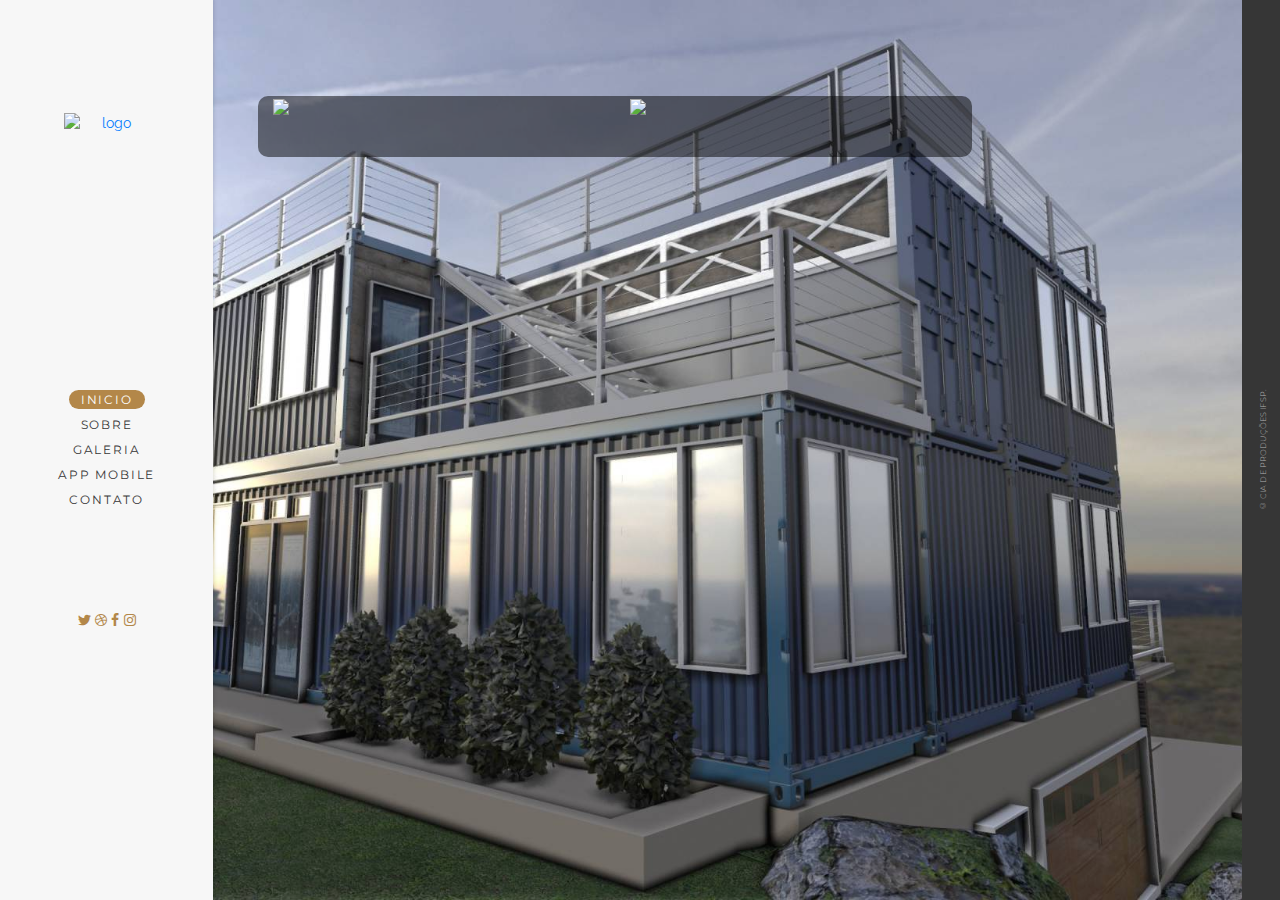
==== commit a8f5d730: "Add files via upload" ====
--- a/index.html
+++ b/index.html
@@ -1,13 +1,12 @@
 <!DOCTYPE html>
 <html lang="en">
 
-<!-- Mirrored from gianfar.ltd.ua/navis/static-image/index.html by HTTrack Website Copier/3.x [XR&CO'2014], Mon, 22 Apr 2019 18:54:01 GMT -->
 <head>
   <meta charset="UTF-8">
-    <title>Reload</title>
+    <title>Web IFSP</title>
     <meta name="description" content="">
     <meta name="author" content="">
-    <!-- Mobile Specific Metas -->
+
     <meta name="viewport" content="width=device-width, initial-scale=1">
     <!-- CSS -->
     <link rel="stylesheet" type="text/css" href="assets/css/ionicons.min.css">
@@ -23,11 +22,11 @@
 <!-- PRELOADER -->
 <div id="preloader">
   <div class="loader">
-    <img src="assets/images/logo.svg" alt="logo">
+    <img src="assets/images/barbecue.png" alt="logo">
   </div>
 </div>  
 <div class="bg-title">
-    <!-- Navigation -->
+    <!-- MENU -->
     <div class="col-lg-2 pd-left">
       <div class="mobile-nav">
         <i class="fa ion-navicon" aria-hidden="true"></i>
@@ -35,14 +34,14 @@
       </div>
       <nav class="nav-menu">
         <div class="header-menu">
-          <a class="menu-logo" href="#"><img src="assets/images/logo.svg" alt="logo"></a>
+          <a class="menu-logo" href="#"><img src="assets/images/barbecue.png" alt="logo"></a>
         </div>
         <ul class="menu-text clk">
-          <li><a href="#home">Home</a></li>
-          <li><a href="#about">About</a></li>
-          <li><a href="#portfolio">Portfolio</a></li>
-          <li><a href="#resume">Resume</a></li>
-          <li><a href="#contact">Contact</a></li>
+          <li><a href="#home">INICIO</a></li>
+          <li><a href="#about">SOBRE</a></li>
+          <li><a href="#portfolio">GALERIA</a></li>
+          <li><a href="#resume">APP MOBILE</a></li>
+          <li><a href="#contact">CONTATO</a></li>
         </ul>
         <ul class="social-links">
           <li><a href="#"><i class="fa ion-social-twitter" aria-hidden="true"></i></a></li>
@@ -51,374 +50,462 @@
           <li><a href="#"><i class="fa fa-instagram" aria-hidden="true"></i></a></li>
         </ul>
       </nav>
-    </div><!-- /.col-lg-2 -->
+    </div>
 
 <!-- COPYRIGHT -->
   <div class="copyright">
-    <span>© Richard Roe 2018 All rights reserved.</span>
+    <span>© Cia de Produções IFSP.</span>
   </div>
 
     <!-- HOME-PAGE -->
   <div id="home" class="home-content">
     <div class="home-title-text">
-     <h1>Richard Roe</h1>
-     <h3>I'm Web Developer & desinger</h3>
-     <p>Sed lectus est, sollicitudin at consectetur non, fringilla at dolor. In hac habitasse platea dictumst.<br> Proin et euismod ipsum. In volutpat tempus velit sed laoreet.</p>
-     <a class="button" href="#portfolio">View portfolio</a>
+      
+      <div class="card-deck align-middle" style="background-color: rgba(0, 0, 0, 0.5);border: none;border-radius: 10px">
+        <div class="card" style="background-color: rgba(10,23,55,0.0);border: none">
+            <a href="#" class="with-caption" title="Project Title">
+                <img class="responsive-img" src="assets/images/home-img/banner_app.png">
+            </a>
+          <div class="card-body">
+          </div>
+        </div>
+        <div class="card" style="background-color: rgba(10,23,55,0.0);border: none">
+            <a href="#" class="with-caption" title="Project Title">
+                <img class="responsive-img" src="assets/images/home-img/store.png">
+            </a>
+          <div class="card-body">
+          </div>
+        </div>
+      </div>
     </div>
-  </div><!-- /.home-content -->
-
- <!-- ABOUT-PAGE -->
+  </div>
+
+ <!-- SOBRE -->
   <div id="about" class="panel">
     <div class="about-content">
       <div class="container-fluid">
         <div class="row">
           <div class="col-md-10 offset-md-2">
-            <span class="about title-page">About</span>
+            <span class="about title-page">Sobre</span>
             <div class="about-me">
-              <img class="mobile-profile-img img-fluid rounded-circle" src="../slider/assets/images/about/mobile-profile.jpg" alt="">
-              <h4>Mauris quis vehicula urna, non sagittis purus. </h4>
-              <p> Aenean ut aliquet tellus. Vivamus varius aliquam euismod. Duis pretium, erat ac efficitur lobortis, sem quam dictum augue, in blandit magna diam ut mi. Sed felis tellus, eleifend et augue vel, hendrerit tincidunt mauris. Phasellus tempus sit amet orci eget congue. Fusce sed nisi ipsum.</p>
-            </div><!-- /.about-me -->
-                      
-            <div class="personal-info">
-              <h4 class="title-section">Personal Information</h4>
-              <ul>
-                <li>
-                  <p> <span> Name</span> - James Doe </p>
-                </li>
-                <li>
-                  <p> <span> Brithday</span> - 12 Dec 1990 </p>
-                </li>
-                <li>
-                  <p> <span> Nationality</span> - British </p>
-                </li>
-                <li>
-                  <p> <span> Born </span> - London, UK </p>
-                </li>
-                <li>
-                  <p> <span> Language</span> - English, Germany </p>
-                </li>
-              </ul>
-            </div><!--  /.personal-info -->
-            <!-- Skill-bar-section -->
+              <img class="mobile-profile-img img-fluid rounded-circle" src="/assets/images/about/mobile-profile.jpg" alt="">
+              <h4>Quem somos?</h4>
+              <p>Somos uma Startup que surgiu em 2017 com o objetivo de suprir uma necessidade do mercado: pessoas especializadas no servir em festas mais privadas. Com nossa solução por web e mobile, aplicamos a fórmula de aplicativos como uber, 99 táxi, goleiro de aluguel e outros para tornar o acesso entre clientes e pessoas especializadas em festas se conheçam e consigam se beneficiar..</p>
+            </div>
+
+            
             <div class='skill'>
-              <h4 class="title-section">My Skills</h4>
-              <p>Lorem ipsum dolor sit amet, consectetur adipisicing elit. Velit illum dolores fugit ut ratione quidem rem eveniet id, sapiente facilis maxime suscipit nostrum. Alias, voluptatum ipsa unde nemo magni atque!</p>
-              <!-- progress bar -->
+              <h4 class="title-section">Porque Churrasqueiros?</h4>
+              <p>Vários segmentos já possuem soluções inteligentes para suprir suas necessidades. O mercado de festas domiciliais é amplo e necessita de uma alta demanda, por isso conectar churrasqueiros e clientes foi uma solução inteligente de suprir essa demanda, além de proporcionar maiores oportunidades no mercado de trabalho pra quem deseja trabalhar, quanto a praticidade de contratar pra quem é um cliente SOS churrasqueiro.</p>
+              <p>Abaixo estão alguns dados sobre festas domiciliais e suas demandas</p><!-- progress bar -->
               <div id="skills">
-                <div class="skillbar-title"><span>Photography</span></div>
-                <div class="skillbar clearfix " data-percent="55%">
+                <div class="skillbar-title"><span>Pessoas que preferem um churrasco</span></div>
+                <div class="skillbar clearfix " data-percent="92%">
                   <div class="skillbar-bar"></div>
-                  <div class="skill-bar-percent">55%</div>
-                </div>
-
-                <div class="skillbar-title"><span>Wordpress</span></div>
-                <div class="skillbar clearfix " data-percent="85%">
+                  <div class="skill-bar-percent">92%</div>
+                </div>
+
+                <div class="skillbar-title"><span>Não aproveitaram uma festa para trabalhar</span></div>
+                <div class="skillbar clearfix " data-percent="54%">
                   <div class="skillbar-bar"></div>
-                  <div class="skill-bar-percent">85%</div>
-                </div>
-
-                <div class="skillbar-title"><span>Illustrator</span></div>
+                  <div class="skill-bar-percent">54%</div>
+                </div>
+
+                <div class="skillbar-title"><span>Contratariam um serviço especializado</span></div>
                 <div class="skillbar clearfix" data-percent="75%">
                   <div class="skillbar-bar"></div>
                   <div class="skill-bar-percent">75%</div>
                 </div>
 
-                <div class="skillbar-title"><span>CSS</span></div>
+                <div class="skillbar-title"><span>Fariam do churrasco uma renda</span></div>
                 <div class="skillbar clearfix" data-percent="95%">
                   <div class="skillbar-bar"></div>
                   <div class="skill-bar-percent">95%</div>
                 </div>
 
-                <div class="skillbar-title"><span>PHP</span></div>
-                <div class="skillbar clearfix" data-percent="55%">
+                <div class="skillbar-title"><span>Não sabem fazer um churrasco</span></div>
+                <div class="skillbar clearfix" data-percent="82%">
                   <div class="skillbar-bar"></div>
-                  <div class="skill-bar-percent">55%</div>
-                </div>
-
-            </div>   <!-- /#skill -->
-          </div> <!-- /.skill  -->  
-
-          <!-- services-section -->
+                  <div class="skill-bar-percent">82%</div>
+                </div>
+
+            </div>
+          </div> 
+
           <div class="services">
-            <h4 class="title-section">My Services</h4>
-            <p>Lorem ipsum dolor sit amet, consectetur adipisicing elit. Velit illum dolores fugit ut ratione quidem rem eveniet id, sapiente facilis maxime suscipit nostrum.</p>
-              <!-- card-1 -->
+            <h4 class="title-section">Vantagens de Usar o SOS Churrasqueiro</h4>
+            <div class="resume-inner">
+              <div class="resume-row">
+               <span class="resume-date">Facilidade de contratar</span>
+               <p class="resume-text">Tanto pelo nosso app quando pela web, você pode contratar um de nossos churrasqueiros cadastrados com um siples clique de botão. </p>
+             </div>
+             <div class="resume-row">
+               <span class="resume-date">Transparência</span>
+               <p class="resume-text">Você cliente pode visulizar todo o histórico de nossos churrasqueiros, suas avaliações e seus desempenhos em satisfazer seu cliente antes mesmo de o contratar, assim você escolhe o que é mais indicado pra você!</p>
+             </div>
+             <div class="resume-row">
+               <span class="resume-date">Melhor Controle</span>
+               <p class="resume-text">Você só tem o trabalho de escolher e contratar, e todas as partes burocráticas ficam por nossa conta!</p>
+             </div>
+
+           </div>
             <div class="card-deck align-middle">
               <div class="card">
                 <i class="fa ion-earth" aria-hidden="true"></i>
                 <div class="card-body">
-                  <h5 class="card-title">Web Development</h5>
-                  <p class="card-text">Nunc porta dui a neque hendrerit imperdiet. Cras suscipit arcu risus, nec ultrices arcu fringilla at. Praesent facilisis, erat id placerat finibus, ex leo vehicula ipsum, sed dictum dui.</p>
-                </div>
-              </div><!-- /.card -->
-              <!-- card-2 -->
+                  <h5 class="card-title">Plataforma Web</h5>
+                  <p class="card-text">Temos suporte no nosso site pra você contratar sempre que precisar, facilitado e intuitivo.</p>
+                </div>
+              </div>
               <div class="card">
-                <i class="fa ion-images" aria-hidden="true"></i>
+                <i class="fa fa-mobile" aria-hidden="true"></i>
                 <div class="card-body">
-                  <h5 class="card-title">Graphic Design</h5>
-                  <p class="card-text">Duis vehicula nunc efficitur nibh pellentesque, ut dapibus purus posuere. Cras a placerat arcu. Nunc pretium tincidunt nisi, eget bibendum eros dignissim quis.</p>
-                </div>
-              </div><!-- /.card -->
-              <!-- card-3 -->
+                  <h5 class="card-title">Plataforma Mobile</h5>
+                  <p class="card-text">Para aqueles que não conseguem ficar longe do seu celular, nosso aplicativo IOS e android está aqui pra facilitar sua vida.</p>
+                </div>
+              </div>
+              
               <div class="card">
-                <i class="fa ion-bag" aria-hidden="true"></i>
+                <i class="fa fa-money" aria-hidden="true"></i>
                 <div class="card-body">
-                  <h5 class="card-title">Branding</h5>
-                  <p class="card-text">Quisque sodales augue ac eros commodo pellentesque. Sed dapibus condimentum elementum. Sed accumsan fermentum ex vel blandit.</p>
-                </div>
-              </div><!-- /.card -->
-            </div><!-- /.card-deck  -->
-          </div><!-- /.services -->  
-          <!-- clients-section -->
+                  <h5 class="card-title">Simples e Barato</h5>
+                  <p class="card-text">Mais barato pra quem quer pagar e uma renda extra pra quem quer trabalhar.</p>
+                </div>
+              </div>
+            </div>
+          </div>
+          
           <div class="clients">
-            <h4 class="title-section">Clients</h4>
-            <p>Lorem ipsum dolor sit amet, consectetur adipisicing elit. Velit illum dolores fugit ut ratione quidem rem eveniet id,</p>
+            <h4 class="title-section">Parceria</h4>
+            <p>Nossos parceiros que auxiliam na excelência de nossos trabalhos.</p>
             <!-- carousel-section -->
             <div class="owl-carousel clients-slide">
-              <div><img src="../slider/assets/images/clients/company.png" alt=""></div>
-              <div><img src="../slider/assets/images/clients/company-2.png" alt=""></div>
-              <div><img src="../slider/assets/images/clients/company-3.png" alt=""></div>
-              <div><img src="../slider/assets/images/clients/company-4.png" alt=""></div>
+              <div><img src="assets/images/clients/company.png" alt=""></div>
+              <div><img src="assets/images/clients/company-2.png" alt=""></div>
+              <div><img src="assets/images/clients/company-3.png" alt=""></div>
+              <div><img src="assets/images/clients/company-4.png" alt=""></div>
             </div>
-          </div><!-- /.clients -->
-          </div><!-- /.col-md-10 -->
-        </div><!-- /.row  -->
-      </div><!-- /.container-fluid -->
-    </div><!-- /.about-content -->
-  </div><!-- /#about -->
-<!-- PROFILE-IMAGE -->
+          </div>
+          </div>
+        </div>
+      </div>
+    </div>
+  </div>
+
+
+<!-- IMAGEM LATERAL SOBRE-->
   <div class="panel-2">
     <div class="profile-img"></div>
   </div>
-<!--  </div>    -->
-
-<!-- PORTFOLIO-PAGE -->
+
+
+<!-- GALERIA -->
   <div id="portfolio" class="panel">
     <div class="portfolio-content">    
       <div class="container-fluid">
-        <span class="portfolio title-page">Portfolio</span>
-        <p>Quisque volutpat eleifend ex, id tincidunt sapien molestie ac. Duis sed enim eget augue semper efficitur. Suspendisse vulputate pellentesque semper.</p>
-        <!-- menu-portfolio -->
+        <span class="portfolio title-page">GALERIA</span>
+        <p>Texto mostrando alguns lugares que atendemos, alguns de nossos colaboradores e clientes.</p>
+        
         <ul id="filter">
           <li>
-            <a class="active-filter" href="#" data-group="all">All</a>
+            <a class="active-filter" href="#" data-group="all">Todas</a>
           </li>
           <li>
-            <a href="#" data-group="ui">UI / UX Design</a>
+            <a href="#" data-group="homem">Parceiros</a>
           </li>
           <li>
-            <a href="#" data-group="photography">Photography</a>
+            <a href="#" data-group="carne">Exemplos de churrasco</a>
           </li>
           <li>
-            <a href="#" data-group="graphic-design">Graphic Design</a>
+            <a href="#" data-group="evento">Mídia</a>
           </li>
-          <li>
-            <a href="#" data-group="web-design">Web Design</a>
-          </li>
-        </ul><!-- /.filter -->
-          <!-- Grid portfolio -->
+        </ul>
+          
           <div id="grid" class="row no-gutters">
-              <div class="item col-lg-4"  data-groups='["ui"]'>
-                <a href="assets/images/portfolio/big-img/project-big-1.jpg" class="with-caption image-link" title="Project Title">
-                  <figure class="effect-sadie">
-                    <img class="responsive-img" src="assets/images/portfolio/project-1.jpg" alt="">
+              <div class="item col-lg-4"  data-groups='["homem"]'>
+                <a href="assets/images/gallery/big-img/big01.jpg" class="with-caption image-link" title="Project Title">
+                  <figure class="effect-sadie">
+                    <img class="responsive-img" src="assets/images/gallery/01.jpg" alt="">
                     <figcaption>
                       <i class="fa ion-ios-plus-outline" aria-hidden="true"></i> 
-                      <p>Praesent convallis, turpis et ultrices tincidunt, orci nisi mollis dolor,<br>non congue erat elit ut purus.</p>
-                    </figcaption> 
-                  </figure>
-                </a>
-              </div>
-
-              <div class="item col-lg-4" data-groups='["photography"]'>
-                <a href="assets/images/portfolio/big-img/project-big-2.jpg" class="with-caption image-link" title="Project Title">
-                  <figure class="effect-sadie">
-                    <img class="responsive-img" src="assets/images/portfolio/project-2.jpg" alt="">
-                    <figcaption>
-                      <i class="fa ion-ios-plus-outline" aria-hidden="true"></i>
-                      <p>Praesent convallis, turpis et ultrices tincidunt, orci nisi mollis dolor,<br> non congue erat elit ut purus.</p>
-                    </figcaption> 
-                  </figure>
-                </a>
-              </div>
-
-              <div class="item col-lg-4"  data-groups='["photography"]'>
-                <a href="assets/images/portfolio/big-img/project-big-3.jpg" class="with-caption image-link" title="Project Title">
-                  <figure class="effect-sadie">
-                   <img class="responsive-img" src="assets/images/portfolio/project-3.jpg" alt="">
-                    <figcaption>
-                      <i class="fa ion-ios-plus-outline" aria-hidden="true"></i>
-                      <p>Praesent convallis, turpis et ultrices tincidunt, orci nisi mollis dolor,<br>non congue erat elit ut purus.</p>
-                    </figcaption> 
-                  </figure>
-                </a>
-              </div>
-
-              <div class="item col-lg-4"   data-groups='["graphic-design"]'>
-                <a href="assets/images/portfolio/big-img/project-big-4.jpg" class="with-caption image-link" title="Project Title">
-                  <figure class="effect-sadie">
-                    <img class="responsive-img" src="assets/images/portfolio/project-4.jpg" alt="">
-                    <figcaption>
-                      <i class="fa ion-ios-plus-outline" aria-hidden="true"></i>
-                      <p>Praesent convallis, turpis et ultrices tincidunt, orci nisi mollis dolor,<br>non congue erat elit ut purus.</p>
-                    </figcaption> 
-                  </figure>
-                </a>
-              </div>
-
-              <div class="item col-lg-4"   data-groups='["graphic-design"]'>
-                <a href="assets/images/portfolio/big-img/project-big-5.jpg" class="with-caption image-link" title="Project Title">
-                  <figure class="effect-sadie">
-                    <img class="responsive-img" src="assets/images/portfolio/project-5.jpg" alt="">
-                    <figcaption>
-                      <i class="fa ion-ios-plus-outline" aria-hidden="true"></i>
-                      <p>Praesent convallis, turpis et ultrices tincidunt, orci nisi mollis dolor,<br>non congue erat elit ut purus.</p>
-                    </figcaption> 
-                  </figure>
-                </a>
-              </div>
-
-              <div class="item col-lg-4"   data-groups='["web-design"]'>
-                <a href="assets/images/portfolio/big-img/project-big-6.jpg" class="with-caption image-link" title="Project Title">
-                  <figure class="effect-sadie">
-                    <img class="responsive-img" src="assets/images/portfolio/project-6.jpg" alt="">
-                    <figcaption>
-                      <i class="fa ion-ios-plus-outline" aria-hidden="true"></i>
-                      <p>Praesent convallis, turpis et ultrices tincidunt,orci nisi mollis dolor,<br>non congue erat elit ut purus.</p>
-                    </figcaption> 
-                  </figure>
-                </a>
-              </div>
-        </div><!-- /#grid -->
-      </div> <!-- / .container-fluid --> 
-    </div><!-- /.portfolio-content -->
-  </div><!-- /#portfolio -->
-
-        <!-- RESUME-PAGE -->
+                      <p>Clique para expandir</p>
+                    </figcaption> 
+                  </figure>
+                </a>
+              </div>
+
+              <div class="item col-lg-4" data-groups='["homem"]'>
+                <a href="assets/images/gallery/big-img/big02.jpg" class="with-caption image-link" title="Project Title">
+                  <figure class="effect-sadie">
+                    <img class="responsive-img" src="assets/images/gallery/02.jpg" alt="">
+                    <figcaption>
+                      <i class="fa ion-ios-plus-outline" aria-hidden="true"></i>
+                      <p>Clique para expandir</p>
+                    </figcaption> 
+                  </figure>
+                </a>
+              </div>
+
+              <div class="item col-lg-4"  data-groups='["homem"]'>
+                <a href="assets/images/gallery/big-img/big03.jpg" class="with-caption image-link" title="Project Title">
+                  <figure class="effect-sadie">
+                   <img class="responsive-img" src="assets/images/gallery/03.jpg" alt="">
+                    <figcaption>
+                      <i class="fa ion-ios-plus-outline" aria-hidden="true"></i>
+                      <p>Clique para expandir</p>
+                    </figcaption> 
+                  </figure>
+                </a>
+              </div>
+
+              <div class="item col-lg-4"   data-groups='["homem"]'>
+                <a href="assets/images/gallery/big-img/big04.jpg" class="with-caption image-link" title="Project Title">
+                  <figure class="effect-sadie">
+                    <img class="responsive-img" src="assets/images/gallery/04.jpg" alt="">
+                    <figcaption>
+                      <i class="fa ion-ios-plus-outline" aria-hidden="true"></i>
+                      <p>Clique para expandir</p>
+                    </figcaption> 
+                  </figure>
+                </a>
+              </div>
+
+              <div class="item col-lg-4"   data-groups='["carne"]'>
+                <a href="assets/images/gallery/big-img/big05.jpg" class="with-caption image-link" title="Project Title">
+                  <figure class="effect-sadie">
+                    <img class="responsive-img" src="assets/images/gallery/05.jpg" alt="">
+                    <figcaption>
+                      <i class="fa ion-ios-plus-outline" aria-hidden="true"></i>
+                      <p>Clique para expandir</p>
+                    </figcaption> 
+                  </figure>
+                </a>
+              </div>
+
+              <div class="item col-lg-4"   data-groups='["evento"]'>
+                <a href="assets/images/gallery/big-img/big06.jpg" class="with-caption image-link" title="Project Title">
+                  <figure class="effect-sadie">
+                    <img class="responsive-img" src="assets/images/gallery/06.jpg" alt="">
+                    <figcaption>
+                      <i class="fa ion-ios-plus-outline" aria-hidden="true"></i>
+                      <p>Clique para expandir</p>
+                    </figcaption> 
+                  </figure>
+                </a>
+              </div>
+
+              <div class="item col-lg-4" data-groups='["homem"]'>
+                <a href="assets/images/gallery/big-img/big07.jpg" class="with-caption image-link" title="Project Title">
+                  <figure class="effect-sadie">
+                    <img class="responsive-img" src="assets/images/gallery/07.jpg" alt="">
+                    <figcaption>
+                      <i class="fa ion-ios-plus-outline" aria-hidden="true"></i>
+                      <p>Clique para expandir</p>
+                    </figcaption> 
+                  </figure>
+                </a>
+              </div>
+
+              <div class="item col-lg-4" data-groups='["carne"]'>
+                <a href="assets/images/gallery/big-img/big08.jpg" class="with-caption image-link" title="Project Title">
+                  <figure class="effect-sadie">
+                    <img class="responsive-img" src="assets/images/gallery/08.jpg" alt="">
+                    <figcaption>
+                      <i class="fa ion-ios-plus-outline" aria-hidden="true"></i>
+                      <p>Clique para expandir</p>
+                    </figcaption> 
+                  </figure>
+                </a>
+              </div>
+
+              <div class="item col-lg-4" data-groups='["homem"]'>
+                <a href="assets/images/gallery/big-img/big09.jpg" class="with-caption image-link" title="Project Title">
+                  <figure class="effect-sadie">
+                    <img class="responsive-img" src="assets/images/gallery/09.jpg" alt="">
+                    <figcaption>
+                      <i class="fa ion-ios-plus-outline" aria-hidden="true"></i>
+                      <p>Clique para expandir</p>
+                    </figcaption> 
+                  </figure>
+                </a>
+              </div>
+
+              <div class="item col-lg-4" data-groups='["carne"]'>
+                <a href="assets/images/gallery/big-img/big10.jpg" class="with-caption image-link" title="Project Title">
+                  <figure class="effect-sadie">
+                    <img class="responsive-img" src="assets/images/gallery/10.jpg" alt="">
+                    <figcaption>
+                      <i class="fa ion-ios-plus-outline" aria-hidden="true"></i>
+                      <p>Clique para expandir</p>
+                    </figcaption> 
+                  </figure>
+                </a>
+              </div>
+
+              <div class="item col-lg-4" data-groups='["evento"]'>
+                <a href="assets/images/gallery/big-img/big11.jpg" class="with-caption image-link" title="Project Title">
+                  <figure class="effect-sadie">
+                    <img class="responsive-img" src="assets/images/gallery/11.jpg" alt="">
+                    <figcaption>
+                      <i class="fa ion-ios-plus-outline" aria-hidden="true"></i>
+                      <p>Clique para expandir</p>
+                    </figcaption> 
+                  </figure>
+                </a>
+              </div>
+
+              <div class="item col-lg-4" data-groups='["homem"]'>
+                <a href="assets/images/gallery/big-img/big12.jpg" class="with-caption image-link" title="Project Title">
+                  <figure class="effect-sadie">
+                    <img class="responsive-img" src="assets/images/gallery/12.jpg" alt="">
+                    <figcaption>
+                      <i class="fa ion-ios-plus-outline" aria-hidden="true"></i>
+                      <p>Clique para expandir</p>
+                    </figcaption> 
+                  </figure>
+                </a>
+              </div>
+
+              <div class="item col-lg-4" data-groups='["evento"]'>
+                <a href="assets/images/gallery/big-img/big13.jpg" class="with-caption image-link" title="Project Title">
+                  <figure class="effect-sadie">
+                    <img class="responsive-img" src="assets/images/gallery/13.jpg" alt="">
+                    <figcaption>
+                      <i class="fa ion-ios-plus-outline" aria-hidden="true"></i>
+                      <p>Clique para expandir</p>
+                    </figcaption> 
+                  </figure>
+                </a>
+              </div>
+
+              <div class="item col-lg-4" data-groups='["homem"]'>
+                <a href="assets/images/gallery/big-img/big14.jpg" class="with-caption image-link" title="Project Title">
+                  <figure class="effect-sadie">
+                    <img class="responsive-img" src="assets/images/gallery/14.jpg" alt="">
+                    <figcaption>
+                      <i class="fa ion-ios-plus-outline" aria-hidden="true"></i>
+                      <p>Clique para expandir</p>
+                    </figcaption> 
+                  </figure>
+                </a>
+              </div>
+
+              <div class="item col-lg-4" data-groups='["evento"]'>
+                <a href="assets/images/gallery/big-img/big15.jpg" class="with-caption image-link" title="Project Title">
+                  <figure class="effect-sadie">
+                    <img class="responsive-img" src="assets/images/gallery/15.jpg" alt="">
+                    <figcaption>
+                      <i class="fa ion-ios-plus-outline" aria-hidden="true"></i>
+                      <p>Clique para expandir</p>
+                    </figcaption> 
+                  </figure>
+                </a>
+              </div>
+        </div>
+      </div> 
+    </div>
+  </div>
+
+        <!-- APP MOBILE -->
   <div id="resume" class="panel">
     <div class="resume-content">
       <div class="container-fluid">
         <div class="row">
-          <div class="col-lg-12">
-            <span class="resume title-page">Resume</span>
-          </div>
-        </div>  
-                      
-        <div class="education">
-          <div class="row">
-            <div class="col-lg-4 col-md-2">
-              <h4>Education</h4>
+          <div class="col-md-10 offset-md-2">
+            <span class="resume title-page">APP MOBILE</span>
+
+            <div class="about-me">
+                <img class="mobile-profile-img img-fluid rounded-circle" src="/assets/images/about/mobile-profile.jpg" alt="">
+                <p>Nosso aplicativo está disponível para IOS e Android, tornando a experiência de nossos usuários mais simples e prática.</p>
+              </div><!-- /.about-me -->
+
+          <div class="services">
+            <div class="card-deck align-middle">
+              <div class="card">
+                <i class="fa fa-mobile" aria-hidden="true"></i>
+                <div class="card-body">
+                  <h5 class="card-title">Disponível</h5>
+                  <p class="card-text">
+                    <img class="responsive-img" src="assets/images/home-img/store.png">
+                  </p>
+                </div>
+              </div>
+              <div class="card">
+                <i class="fa fa-lightbulb-o" aria-hidden="true"></i>
+                <div class="card-body">
+                  <h5 class="card-title">Solução Inteligente</h5>
+                  <p class="card-text">
+                      <img class="responsive-img" src="assets/images/home-img/banner_app.png">
+                  </p>
+                </div>
+              </div><!-- /.card -->
+              <!-- card-3 -->
+              <div class="card">
+                <i class="fa fa-paper-plane" aria-hidden="true"></i>
+                <div class="card-body">
+                  <h5 class="card-title">Seu Smartphone Mais inteligente</h5>
+                  <p class="card-text">
+                      <img class="responsive-img" src="assets/images/home-img/app.png">
+                  </p>
+                </div>
+              </div>
             </div>
-            <div class="col-lg-8 col-md-10">
-
-              <div class="resume-inner">
-                 <div class="resume-row">
-                  <span class="resume-date">2003-2007</span>
-                  <h4 class="resume-study">College of Computing Technology</h4>
-                  <p class="resume-text">Nunc euismod odio nec turpis aliquet dapibus. Nulla maximus diam leo, a feugiat neque laoreet ut. Aenean bibendum tellus id eros hendrerit, a rhoncus augue eleifend. </p>
-                </div>
-                <div class="resume-row">
-                  <span class="resume-date">2007-2008</span>
-                  <h4 class="resume-study">Computer Training School</h4>
-                  <p class="resume-text">Curabitur tempus ultricies nulla id consequat. Proin risus eros, pellentesque ut condimentum at, egestas ut augue. Lorem ipsum dolor sit amet, consectetur adipiscing elit.</p>
-                </div>
-                <div class="resume-row">
-                  <span class="resume-date">2008-2013</span>
-                  <h4 class="resume-study">Institute of Technology</h4>
-                  <p class="resume-text">Praesent ac massa orci. Vestibulum semper, arcu quis pharetra feugiat, urna mauris rutrum metus, at posuere mi sem ut mauris. In sit amet nulla at urna vehicula.</p>
-                </div>
-
-              </div><!-- /.resume-inner -->
-            </div><!-- /.col-lg-8 .col-md-10 -->
-          </div><!-- /.row -->
-      </div><!-- /.education -->
-
- <!-- experience -->
-      <div class="education">
-        <div class="row">
-          <div class="col-lg-4 col-md-2">
-            <h4>Experience</h4>
-          </div>
-          <div class="col-lg-8 col-md-10">
-
-            <div class="resume-inner">
-              <div class="resume-row">
-                <span class="resume-date">2013-2014</span>
-                <h4 class="resume-study">Junior Web Designer</h4>
-                <p class="resume-text">Nunc euismod odio nec turpis aliquet dapibus. Nulla maximus diam leo, a feugiat neque laoreet ut. Aenean bibendum tellus id eros hendrerit, a rhoncus augue eleifend. </p>
-              </div>
-              <div class="resume-row">
-                <span class="resume-date">2014-2015</span>
-                <h4 class="resume-study">User Experience (UX) Designer</h4>
-                <p class="resume-text">Curabitur tempus ultricies nulla id consequat. Proin risus eros, pellentesque ut condimentum at, egestas ut augue. Lorem ipsum dolor sit amet, consectetur adipiscing elit.</p>
-              </div>
-              <div class="resume-row">
-                <span class="resume-date">2015-2017</span>
-                <h4 class="resume-study">Web Developer</h4>
-                <p class="resume-text">Praesent ac massa orci. Vestibulum semper, arcu quis pharetra feugiat, urna mauris rutrum metus, at posuere mi sem ut mauris. In sit amet nulla at urna vehicula.</p>
-              </div>
-            </div><!-- /.resume-inner -->
-
-          </div><!-- /.col-lg-8 col-md-10 -->
-        </div><!-- /.row -->
-      </div><!-- /.education (experience)-->
-      </div><!-- /.container-fluid -->
-    </div><!-- /.resume-content -->
-  </div><!-- /#resume  --> 
-
-
-        <!-- CONTACT-PAGE -->
+          </div>
+          
+          <div class="clients">
+            <h4 class="title-section">Parceria</h4>
+            <p>Nossos parceiros que auxiliam na excelência de nossos trabalhos.</p>
+            <!-- carousel-section -->
+            <div class="owl-carousel clients-slide">
+              <div><img src="assets/images/clients/company.png" alt=""></div>
+              <div><img src="assets/images/clients/company-2.png" alt=""></div>
+              <div><img src="assets/images/clients/company-3.png" alt=""></div>
+              <div><img src="assets/images/clients/company-4.png" alt=""></div>
+            </div>
+          </div>
+          </div>
+        </div>
+      </div>
+    </div>
+  </div>
+
+
+        <!-- CONTATO -->
   <div id="contact" class="panel">
     <div class="contact-content">
       <div class="container-fluid">
         <div class="row">
           <div class="col-md-10 offset-md-2">
-            <span class="contact title-page">Contact</span>
+            <span class="contact title-page">Cadastre-se</span>
               <div class="contact-text">
-                <p>It is a paradisematic country, in which roasted parts of sentences fly into your mouth.Even the all-powerful Pointing has no control about the blind texts it is an almost unorthographic life.</p>
-              </div><!-- /.contact-text -->
+                <p>Vire um churrasqueiro ou um cliente do SOS Churrasqueiro.</p>
+              </div>
                       
-              <div class="personal-info">
-                <h4 class="title-section">Get In Touch</h4>
-                 <ul>
-                    <li>
-                      <p> <span> Address</span> - Street, City, Country</p>
-                    </li>
-                    <li>
-                      <p> <span> Phone</span> - (123) 456 789</p>
-                    </li>
-                    <li>
-                      <p> <span> E-mail</span> - your-email@mail.com </p>
-                    </li>
-                </ul>
-              </div><!-- /.personal-info -->
-
-              <div class="row"><!-- block form -->
+
+              <div class="row">
                   <div class="col-md-12 col-lg-12">
                     <div class="well">
                       <form id="contactForm" data-toggle="validator" class="shake">
 
-                      <div class="form-group"><!-- ENTER MANE -->
-                        <input type="text" class="form-control" id="name" placeholder="Enter name" required data-error="Please enter your name">
+                      <div class="form-group">
+                        <input type="text" class="form-control" id="name" placeholder="Nome" required data-error="Por favor indique seu nome">
                         <div class="help-block with-errors"></div>
                       </div>
 
-                      <div class="form-group"><!-- ENTER EMAIL -->
-                        <input type="email" class="form-control" id="email" placeholder="Enter email" required data-error="Please enter your email address">
+                      <div class="form-group">
+                        <input type="email" class="form-control" id="email" placeholder="Email" required data-error="Por favor forneca seu email">
                         <div class="help-block with-errors"></div>
                       </div>
 
-                      <div class="form-group"><!-- ENTER MESSAGE -->
-                        <textarea id="message" class="form-control" rows="5" placeholder="Enter your message" required data-error="Please enter your message"></textarea>
+                      <div class="form-group">
+                        <textarea id="message" class="form-control" rows="5" placeholder="Indique seu código de pré-alfa tester" required data-error="o código é obrigatório"></textarea>
                         <div class="help-block with-errors"></div>
                       </div>
 
-                        <!-- button form submit -->
+                        
                         <div class="submit">
                          <div class="content-button">
-                           <button id="form-submit" class="button">SUBMIT</button>
+                           <button id="form-submit" class="button">Enviar</button>
                          </div>
                          <div id="msgSubmit" class="h5 h5 text-danger hidden"></div>
                        </div>
@@ -429,24 +516,24 @@
                     </div>
 
                     <div class="copyright-contact">
-                        <span>© Richard Roe 2018 All rights reserved.</span>
+                        <span>© Cia de Produções IFSP.</span>
                      </div>
                    </div>
                  </div>
-              </div><!--  /.row form --> 
+              </div>
                 
-          </div><!-- /.col-md-10 -->
-        </div><!-- /.row  -->
-      </div><!-- /.container-fluid -->
-    </div><!-- /.contact-content -->
-  </div><!-- /#contact -->
+          </div>
+        </div>
+      </div>
+    </div>
+  </div>
 
 <!-- GOOGLE_MAP-1 -->
   <div class="panel-cart">
     <div id="map_canvas" class="karta"></div>
   </div> 
   
-</div> <!-- /.bg-title  -->  
+</div> 
 
   <script src="assets/js/googlemap.js"></script>
   <script src="https://maps.googleapis.com/maps/api/js?key=AIzaSyCDa77CMiGw5QRvFTl8oeV1qBet4XQe6fs&amp;callback=initMap"></script>
@@ -462,5 +549,4 @@
     
 </body>
 
-<!-- Mirrored from gianfar.ltd.ua/navis/static-image/index.html by HTTrack Website Copier/3.x [XR&CO'2014], Mon, 22 Apr 2019 18:54:47 GMT -->
 </html>